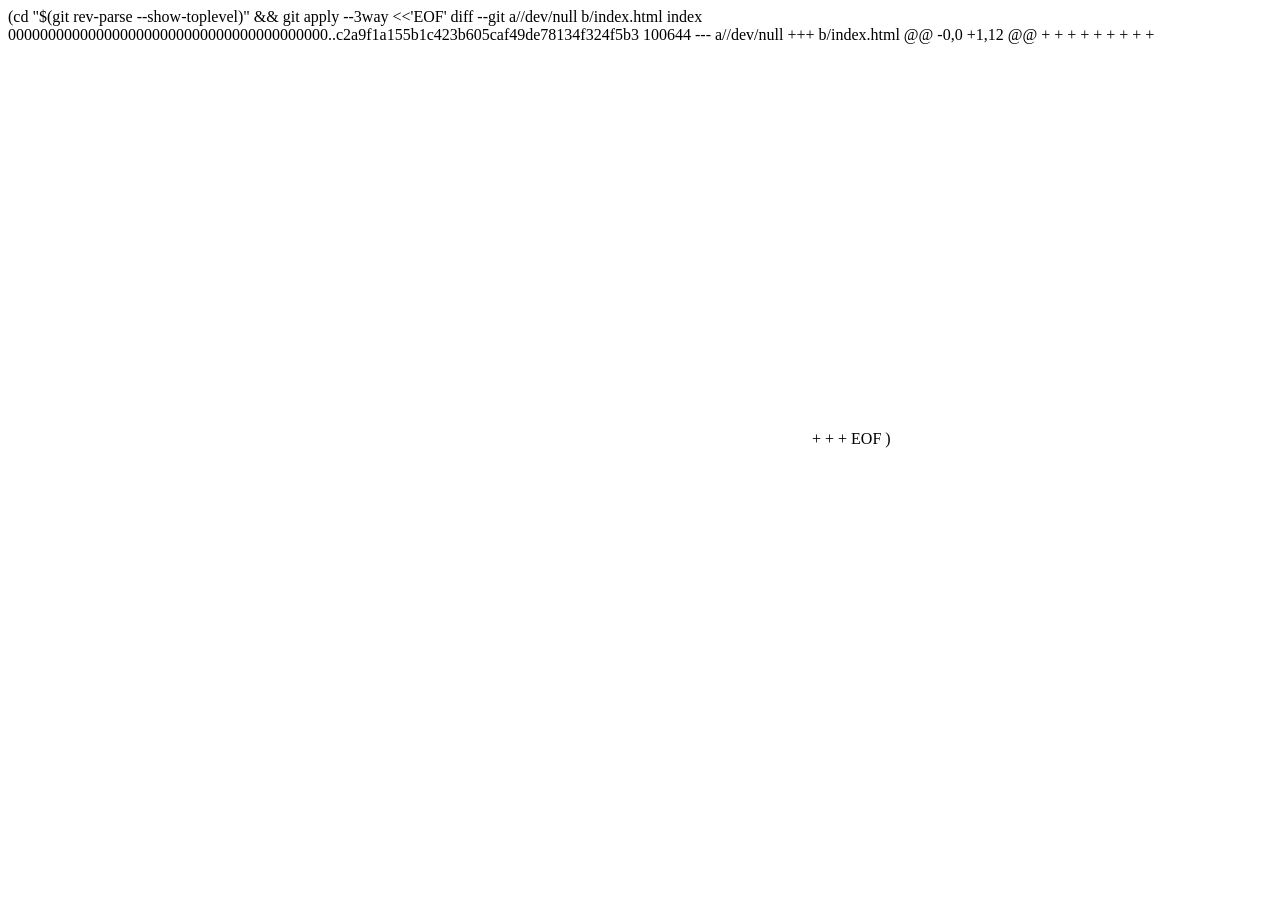
==== index.html @ 91777dab "Create index.html" ====
(cd "$(git rev-parse --show-toplevel)" && git apply --3way <<'EOF' 
diff --git a//dev/null b/index.html
index 0000000000000000000000000000000000000000..c2a9f1a155b1c423b605caf49de78134f324f5b3 100644
--- a//dev/null
+++ b/index.html
@@ -0,0 +1,12 @@
+<!DOCTYPE html>
+<html lang="ja">
+<head>
+  <meta charset="UTF-8" />
+  <title>♡ Platformer</title>
+  <link rel="stylesheet" href="style.css" />
+</head>
+<body>
+  <canvas id="game" width="800" height="400"></canvas>
+  <script src="game.js"></script>
+</body>
+</html>
 
EOF
)
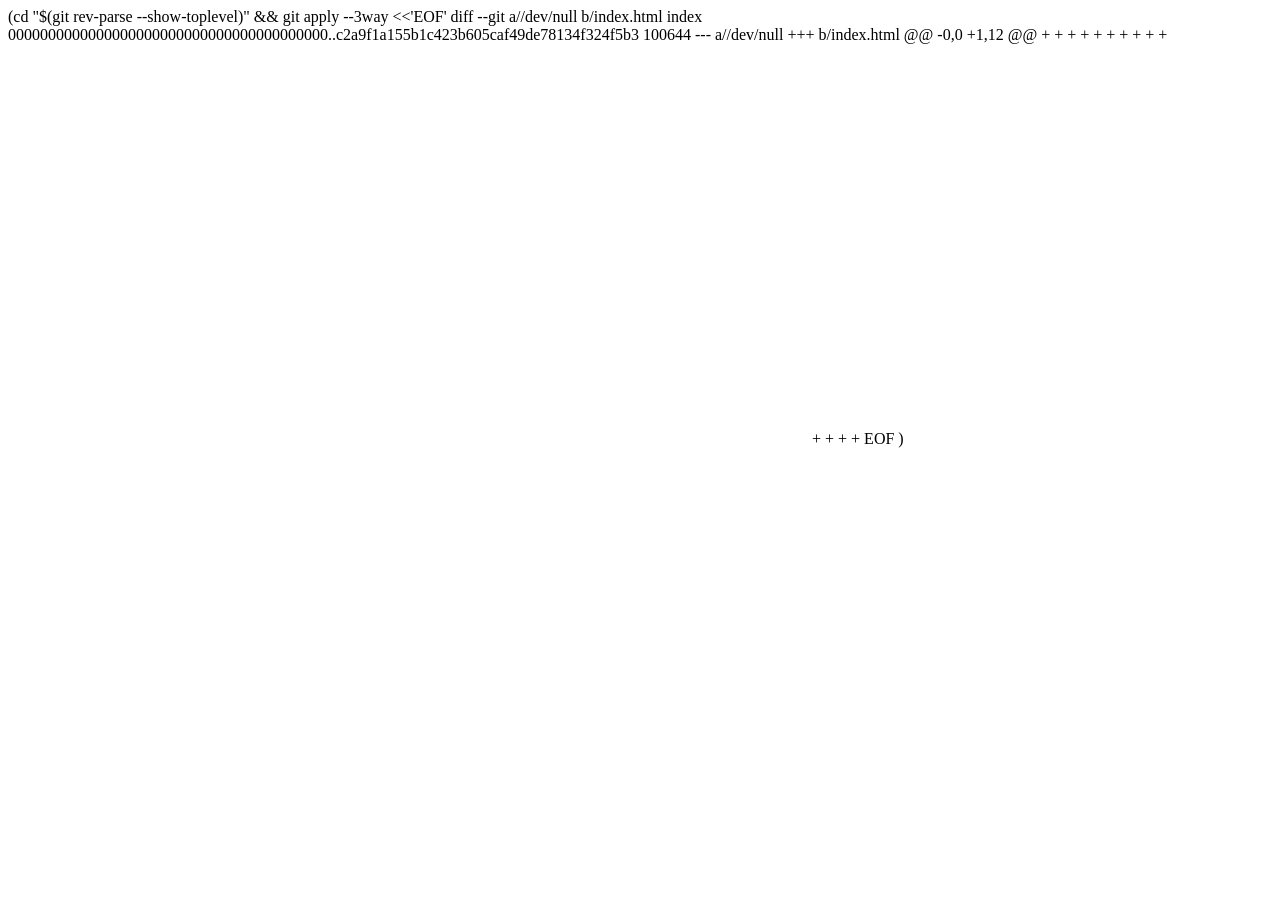
==== commit cde17498: "Update index.html" ====
--- a/index.html
+++ b/index.html
@@ -8,12 +8,14 @@
 +<html lang="ja">
 +<head>
 +  <meta charset="UTF-8" />
++  <meta name="viewport" content="width=device-width, initial-scale=1" />
 +  <title>♡ Platformer</title>
 +  <link rel="stylesheet" href="style.css" />
 +</head>
 +<body>
 +  <canvas id="game" width="800" height="400"></canvas>
 +  <script src="game.js"></script>
++  <script src="game.js" defer></script>
 +</body>
 +</html>
  
--- a/style.css
+++ b/style.css
@@ -0,0 +1,21 @@
+ (cd "$(git rev-parse --show-toplevel)" && git apply --3way <<'EOF' 
+diff --git a//dev/null b/style.css
+index 0000000000000000000000000000000000000000..2adc1ffdadcacd10e36d1bec9ddd9cf70188b66a 100644
+--- a//dev/null
++++ b/style.css
+@@ -0,0 +1,12 @@
++body {
++  margin: 0;
++  background: #222;
++  display: flex;
++  justify-content: center;
++  align-items: center;
++  height: 100vh;
++}
++canvas {
++  border: 4px solid #fff;
++  background: #87ceeb;
++}
+ 
+EOF
+)
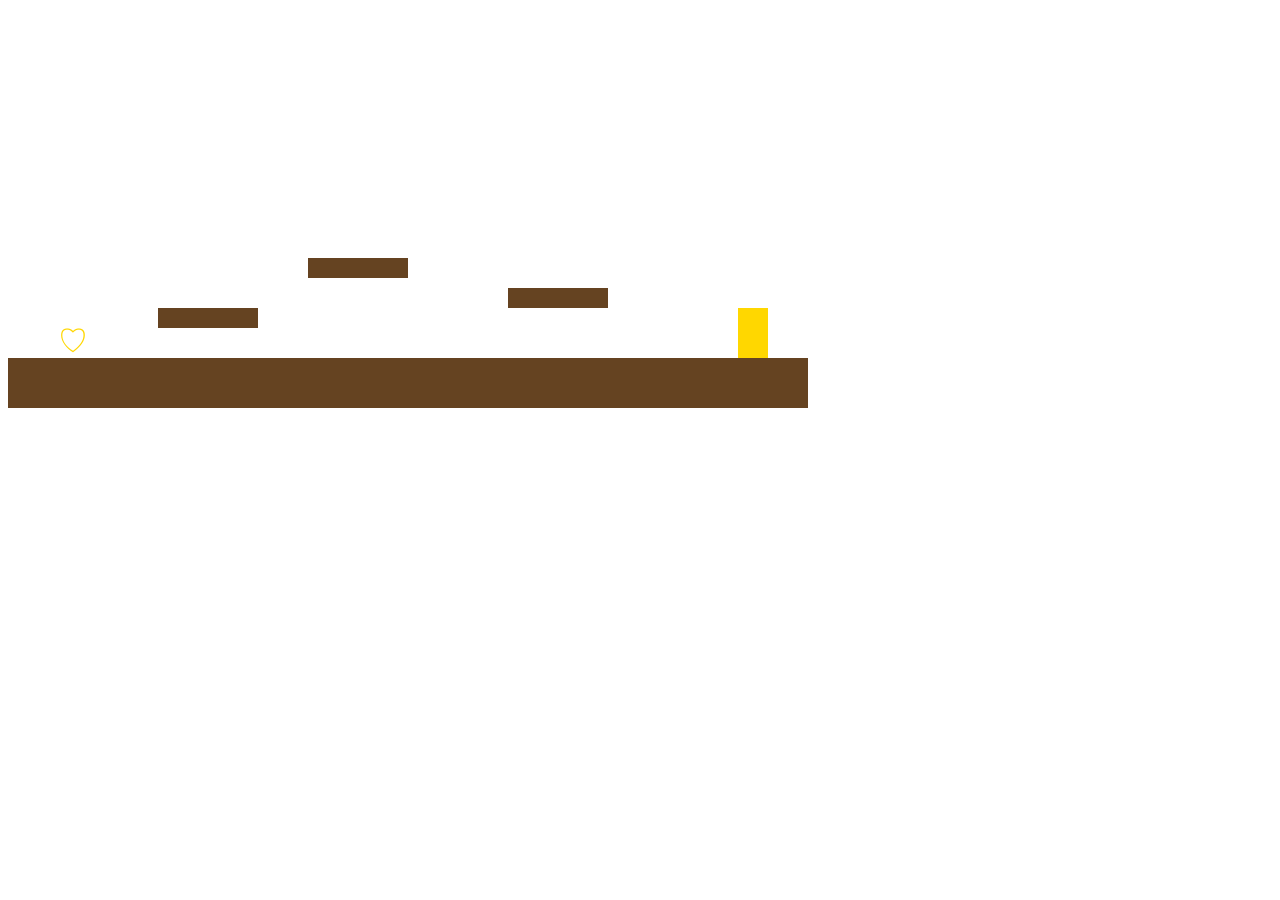
==== commit b5a299c0: "Update index.html" ====
--- a/index.html
+++ b/index.html
@@ -1,23 +1,16 @@
- (cd "$(git rev-parse --show-toplevel)" && git apply --3way <<'EOF' 
-diff --git a//dev/null b/index.html
-index 0000000000000000000000000000000000000000..c2a9f1a155b1c423b605caf49de78134f324f5b3 100644
---- a//dev/null
-+++ b/index.html
-@@ -0,0 +1,12 @@
-+<!DOCTYPE html>
-+<html lang="ja">
-+<head>
-+  <meta charset="UTF-8" />
-+  <meta name="viewport" content="width=device-width, initial-scale=1" />
-+  <title>♡ Platformer</title>
-+  <link rel="stylesheet" href="style.css" />
-+</head>
-+<body>
-+  <canvas id="game" width="800" height="400"></canvas>
-+  <script src="game.js"></script>
-+  <script src="game.js" defer></script>
-+</body>
-+</html>
- 
-EOF
-)
+<!DOCTYPE html>
+<html lang="ja">
+  <head>
+    <meta charset="UTF-8" />
+    <meta name="viewport" content="width=device-width, initial-scale=1" />
+    <title>♡ Platformer</title>
+    <link rel="stylesheet" href="style.css" />
+  </head>
+  <body>
+    <div class="game-wrapper">
+      <canvas id="game" width="800" height="400"></canvas>
+      <div id="goalMessage" class="message hidden"></div>
+    </div>
+    <script src="game.js" defer></script>
+  </body>
+</html>
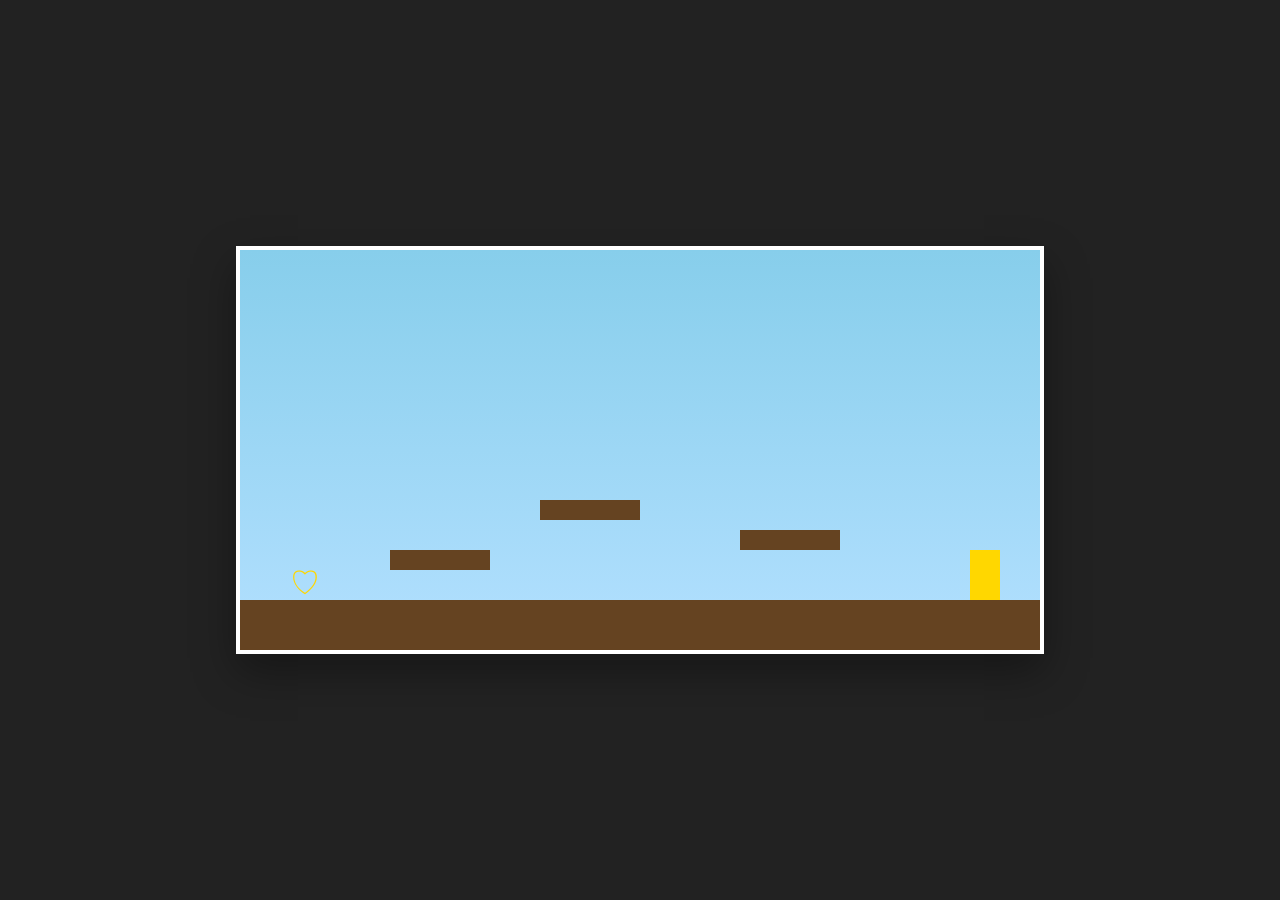
==== commit 746bc3b2: "Update index.html" ====
--- a/index.html
+++ b/index.html
@@ -3,7 +3,7 @@
   <head>
     <meta charset="UTF-8" />
     <meta name="viewport" content="width=device-width, initial-scale=1" />
-    <title>♡ Platformer</title>
+    <title>♡ Platformer Scroll</title>
     <link rel="stylesheet" href="style.css" />
   </head>
   <body>
--- a/style.css
+++ b/style.css
@@ -1,21 +1,50 @@
- (cd "$(git rev-parse --show-toplevel)" && git apply --3way <<'EOF' 
-diff --git a//dev/null b/style.css
-index 0000000000000000000000000000000000000000..2adc1ffdadcacd10e36d1bec9ddd9cf70188b66a 100644
---- a//dev/null
-+++ b/style.css
-@@ -0,0 +1,12 @@
-+body {
-+  margin: 0;
-+  background: #222;
-+  display: flex;
-+  justify-content: center;
-+  align-items: center;
-+  height: 100vh;
-+}
-+canvas {
-+  border: 4px solid #fff;
-+  background: #87ceeb;
-+}
- 
-EOF
-)
+* {
+  box-sizing: border-box;
+}
+
+body {
+  margin: 0;
+  background: #222;
+  color: #fff;
+  display: flex;
+  justify-content: center;
+  align-items: center;
+  min-height: 100vh;
+  overflow: hidden;
+  font-family: "Hiragino Kaku Gothic ProN", "Noto Sans JP", sans-serif;
+}
+
+.game-wrapper {
+  position: relative;
+  display: flex;
+  align-items: center;
+  justify-content: center;
+}
+
+canvas {
+  display: block;
+  border: 4px solid #fff;
+  background: linear-gradient(#87ceeb 0%, #b3e0ff 100%);
+  box-shadow: 0 18px 40px rgba(0, 0, 0, 0.35);
+}
+
+.message {
+  position: absolute;
+  top: 16px;
+  left: 50%;
+  transform: translateX(-50%);
+  padding: 12px 20px;
+  background: rgba(0, 0, 0, 0.75);
+  border-radius: 9999px;
+  font-size: 1rem;
+  letter-spacing: 0.02em;
+  text-align: center;
+  pointer-events: auto;
+  transition: opacity 0.2s ease;
+  z-index: 2;
+}
+
+.message.hidden {
+  opacity: 0;
+  pointer-events: none;
+}
